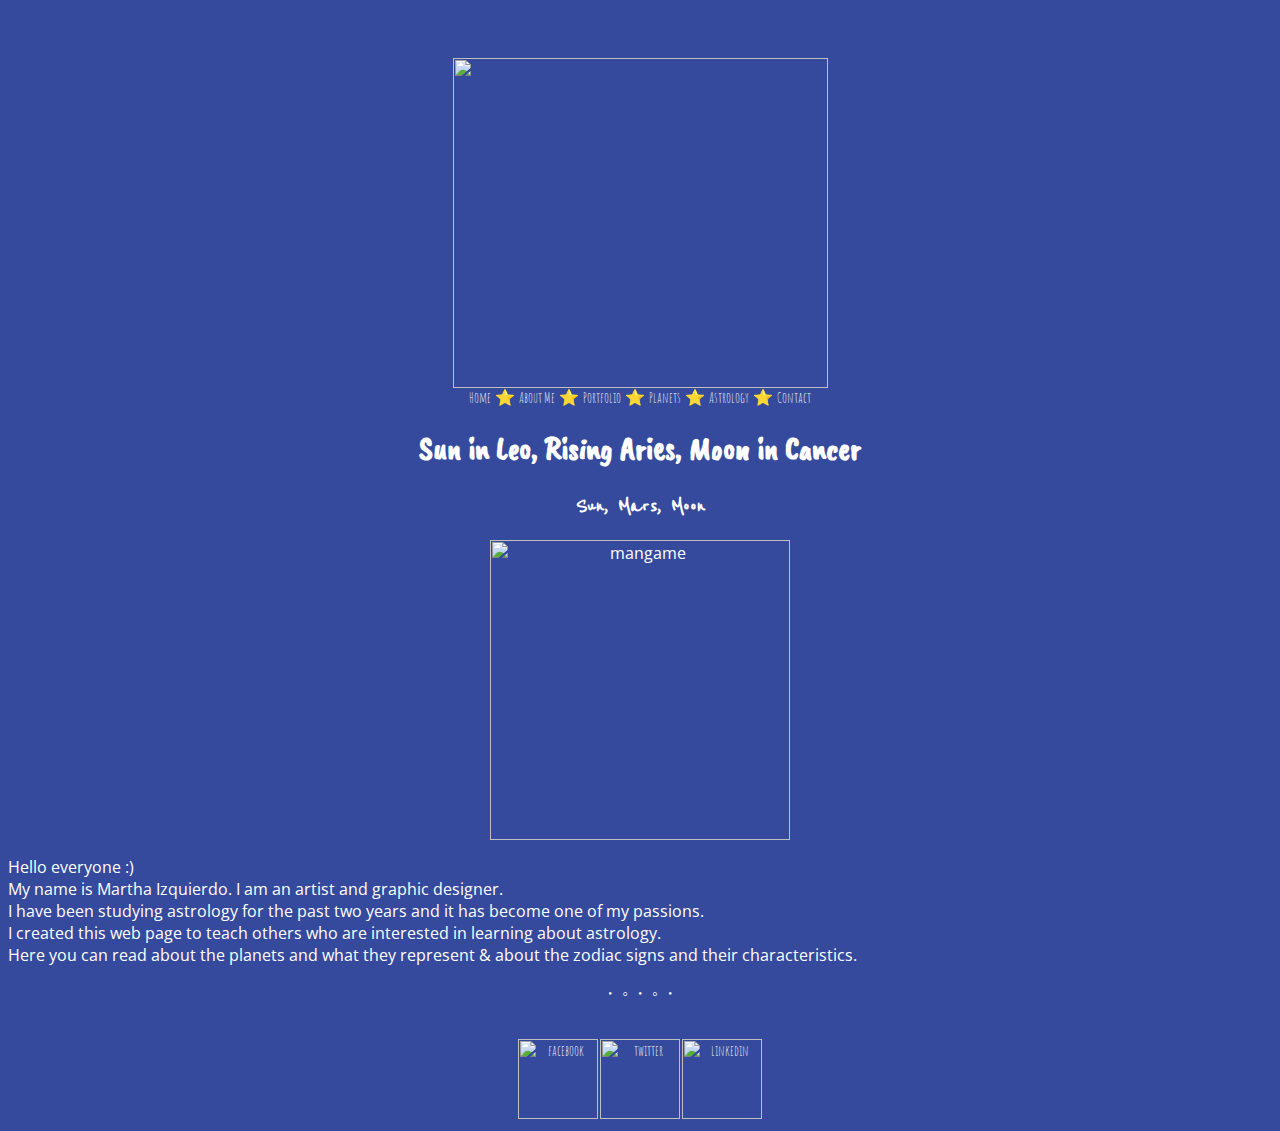
==== about.html @ 75c93f21 "Update about.html" ====
<html>
<head>
<title>About Me !!</title>
<link href='https://fonts.googleapis.com/css?family=Reenie+Beanie' rel='stylesheet' type='text/css'>
<link href='https://fonts.googleapis.com/css?family=Amatic+SC' rel='stylesheet' type='text/css'>
<link href='https://fonts.googleapis.com/css?family=Open+Sans+Condensed:300' rel='stylesheet' type='text/css'>
<link href='https://fonts.googleapis.com/css?family=PT+Sans+Narrow' rel='stylesheet' type='text/css'>
<link href='https://fonts.googleapis.com/css?family=Caveat+Brush' rel='stylesheet' type='text/css'>
<style>
	html {
		background-color: #354a9c;
		padding-top: 50px;
	}
	h1 {
		color: #ffffff;
		font-family: 'Caveat Brush', cursive;
	}
	h2 {
		color:#ffffff;
		font-family: 'Reenie Beanie', cursive;
	}
	p,
	b {
		color: #ffffff;
		font-family: 'Open Sans Condensed', sans-serif;
	}
	a {
		color: #f5f5f5;
		font-size: 90%;
		font-family: 'Amatic SC', cursive;
		text-decoration: none;
	}
	a:hover {
		color: #ffff99;
		font-size: 100%;
	}
</style>
</head>
<p>
<p>
<body>
<center>
<img width="375" height="330" src="http://img.photobucket.com/albums/v139/tOrNsPaDe/LOGOnew1-2.png">
<nav>
<a href="/index.html">Home</a> ⭐ <a href="/about.html">About Me</a> ⭐ <a href="/portfolio.html">Portfolio</a> ⭐ <a href="/planets.html">Planets</a> ⭐ <a href="/astrology.html">Astrology</a> ⭐ <a href="/contact.html">Contact</a>
</nav>
<h1>Sun in Leo, Rising Aries, Moon in Cancer</h1>
<h2>Sun, Mars, Moon</h2>
<p>
<img width="300" height="300" title="the one and only" alt="mangame" src="http://img.photobucket.com/albums/v139/tOrNsPaDe/11899952_1890276031196546_2126529514035237071_n.jpg">
<p align="justify">
	Hello everyone :)<br>
	My name is Martha Izquierdo. I am an artist and graphic designer.<br>
	I have been studying astrology for the past two years and it has become one of my passions.<br>
	I created this web page to teach others who are interested in learning about astrology.<br>
	Here you can read about the planets and what they represent & about the zodiac signs and their characteristics.<br>
<p>・ ◦ ・ ◦ ・</p>
</font>
<br>
<center>
<a href="https://www.facebook.com/profile.php?id=100011765906745">
	<img width="80" height="80" title="facebook" target="_blank" src="http://img.photobucket.com/albums/v139/tOrNsPaDe/fIcon2.jpg">
</a><a href="https://twitter.com/itsanotaboutyou">
	<img width="80" height="80" title="twitter" target="_blank" src="http://img.photobucket.com/albums/v139/tOrNsPaDe/tIcon2.jpg">
</a><a href="https://www.linkedin.com/in/martha-izquierdo-50050811b">
	<img width="80" height="80" title="linkedin" target="_blank" src="http://img.photobucket.com/albums/v139/tOrNsPaDe/Licon2.jpg">
</a>
</body>
</center>
</html>
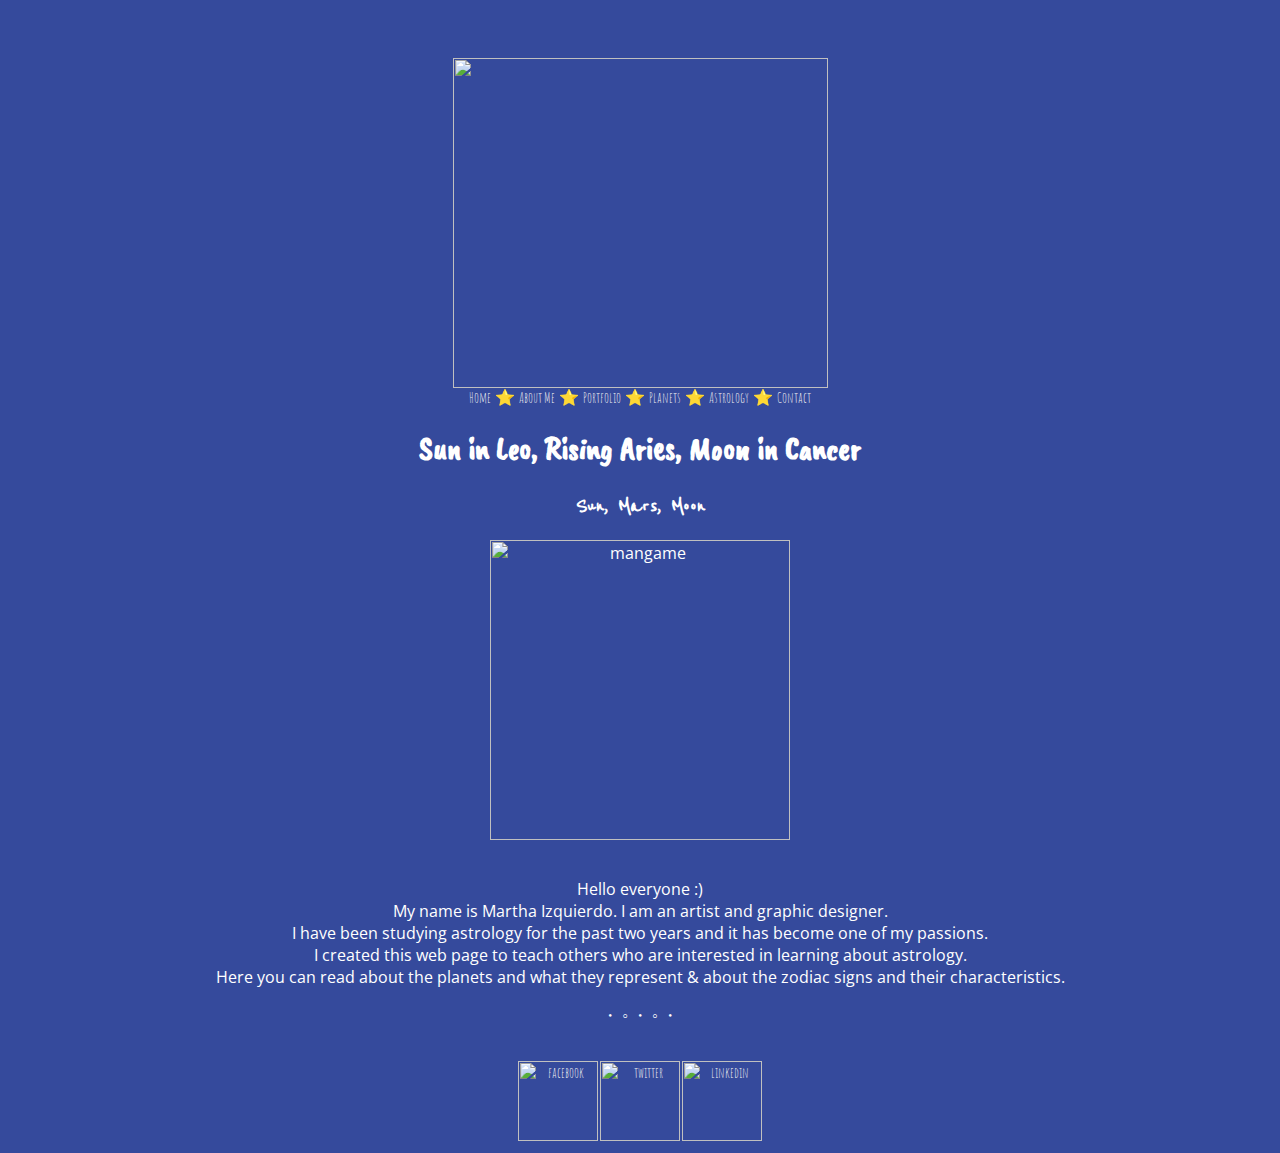
==== commit 9e455aae: "Update about.html" ====
--- a/about.html
+++ b/about.html
@@ -48,8 +48,8 @@
 <h2>Sun, Mars, Moon</h2>
 <p>
 <img width="300" height="300" title="the one and only" alt="mangame" src="http://img.photobucket.com/albums/v139/tOrNsPaDe/11899952_1890276031196546_2126529514035237071_n.jpg">
-<p align="justify">
-	Hello everyone :)<br>
+<p>
+<br>Hello everyone :)<br>
 	My name is Martha Izquierdo. I am an artist and graphic designer.<br>
 	I have been studying astrology for the past two years and it has become one of my passions.<br>
 	I created this web page to teach others who are interested in learning about astrology.<br>
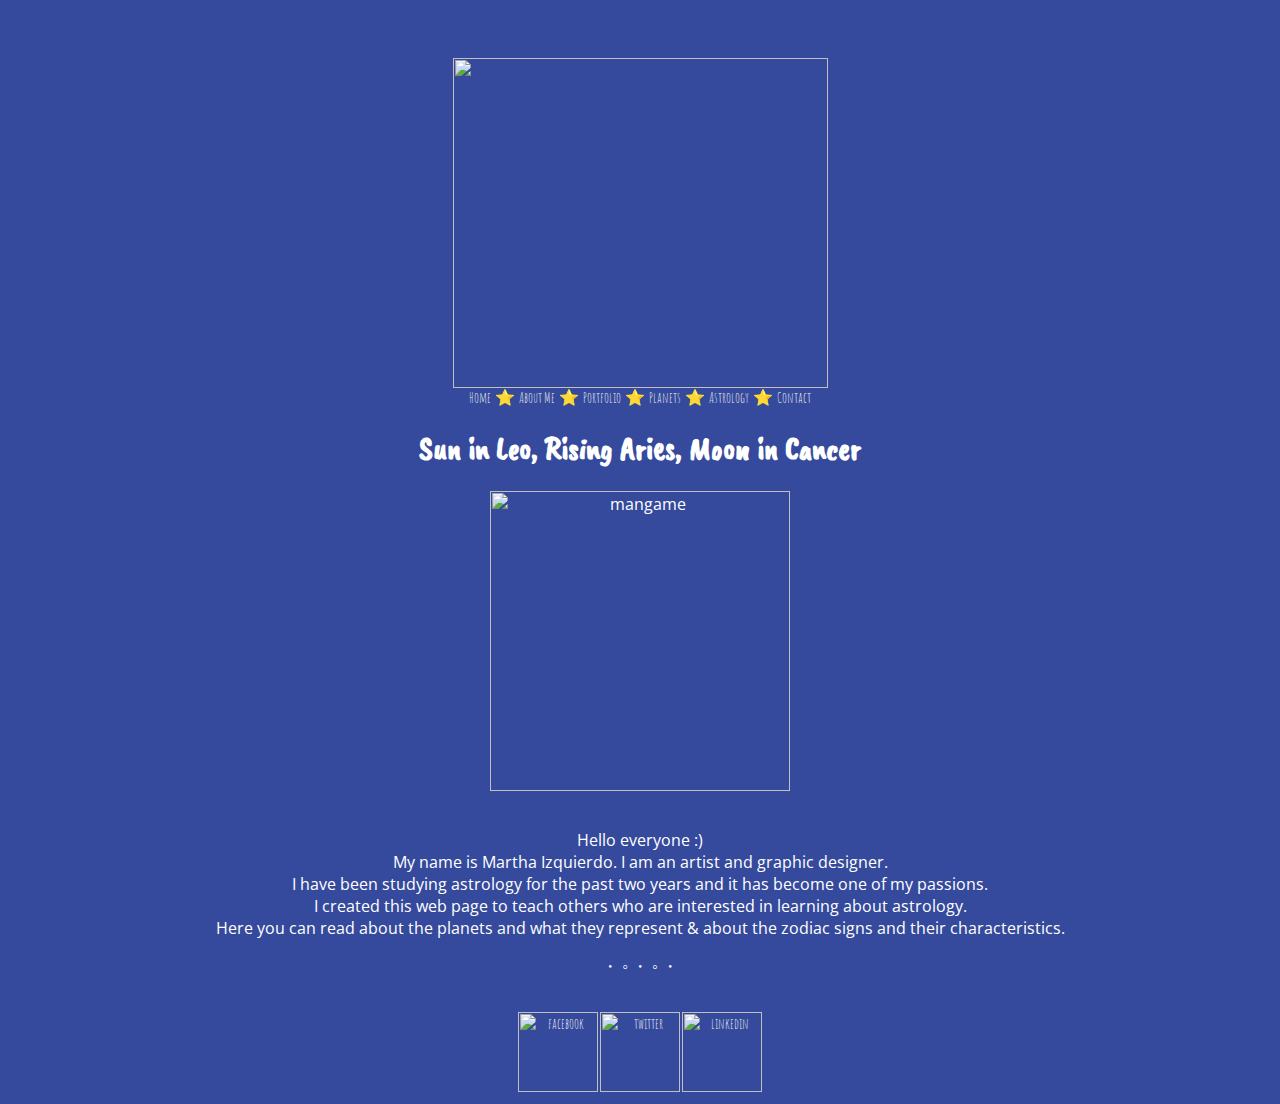
==== commit c18f2b93: "Update about.html" ====
--- a/about.html
+++ b/about.html
@@ -45,7 +45,6 @@
 <a href="/index.html">Home</a> ⭐ <a href="/about.html">About Me</a> ⭐ <a href="/portfolio.html">Portfolio</a> ⭐ <a href="/planets.html">Planets</a> ⭐ <a href="/astrology.html">Astrology</a> ⭐ <a href="/contact.html">Contact</a>
 </nav>
 <h1>Sun in Leo, Rising Aries, Moon in Cancer</h1>
-<h2>Sun, Mars, Moon</h2>
 <p>
 <img width="300" height="300" title="the one and only" alt="mangame" src="http://img.photobucket.com/albums/v139/tOrNsPaDe/11899952_1890276031196546_2126529514035237071_n.jpg">
 <p>
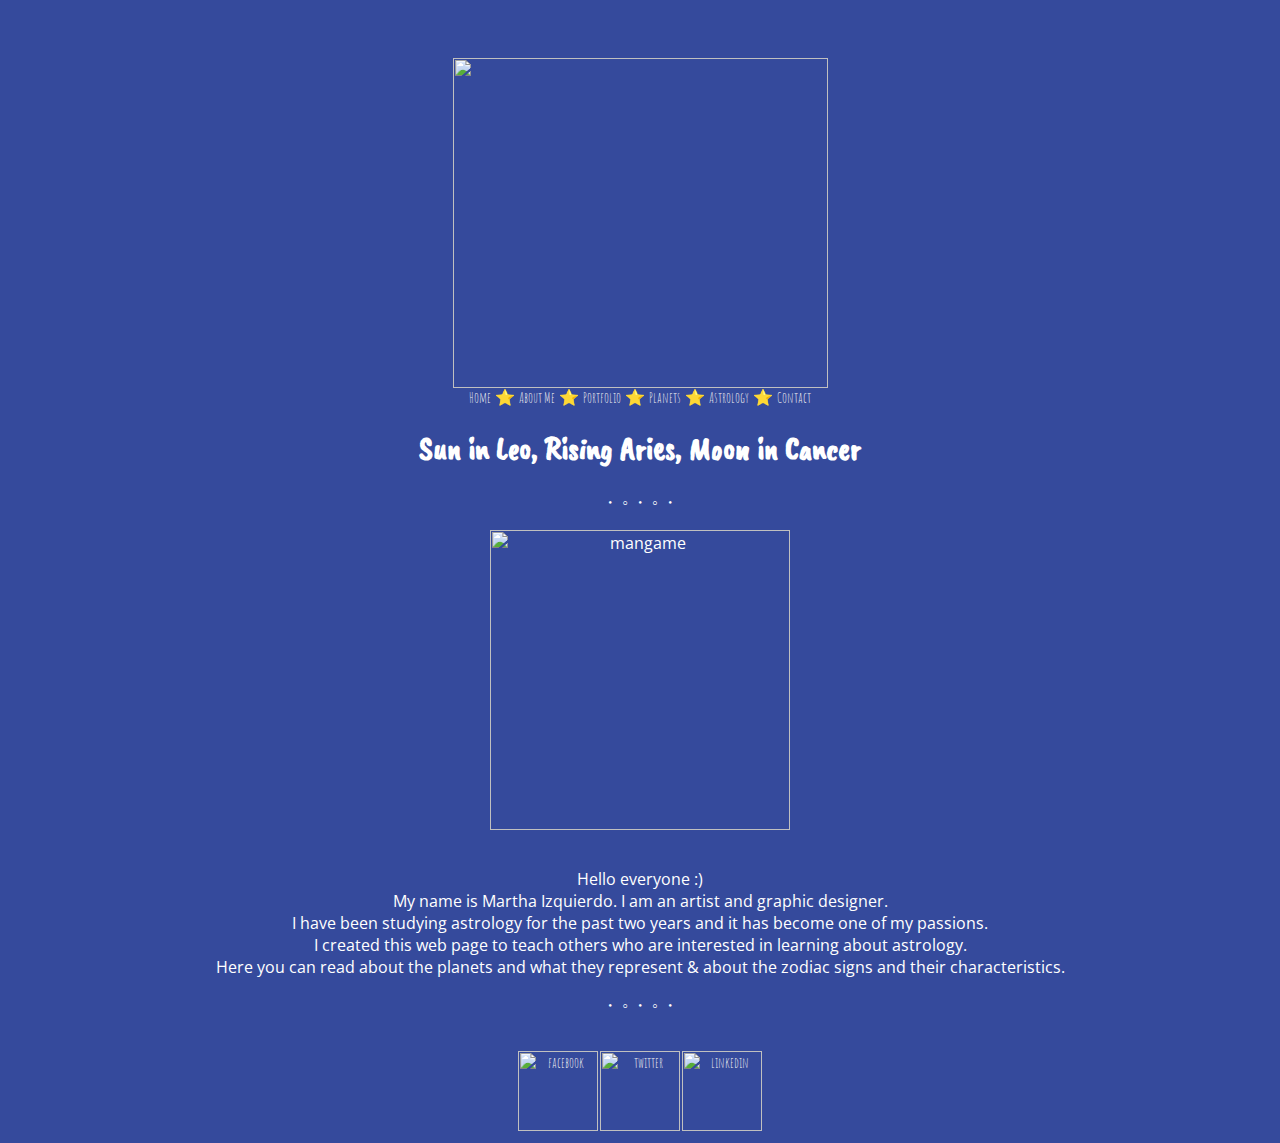
==== commit 7eaa2658: "Update about.html" ====
--- a/about.html
+++ b/about.html
@@ -45,6 +45,7 @@
 <a href="/index.html">Home</a> ⭐ <a href="/about.html">About Me</a> ⭐ <a href="/portfolio.html">Portfolio</a> ⭐ <a href="/planets.html">Planets</a> ⭐ <a href="/astrology.html">Astrology</a> ⭐ <a href="/contact.html">Contact</a>
 </nav>
 <h1>Sun in Leo, Rising Aries, Moon in Cancer</h1>
+<p>・ ◦ ・ ◦ ・</p>
 <p>
 <img width="300" height="300" title="the one and only" alt="mangame" src="http://img.photobucket.com/albums/v139/tOrNsPaDe/11899952_1890276031196546_2126529514035237071_n.jpg">
 <p>
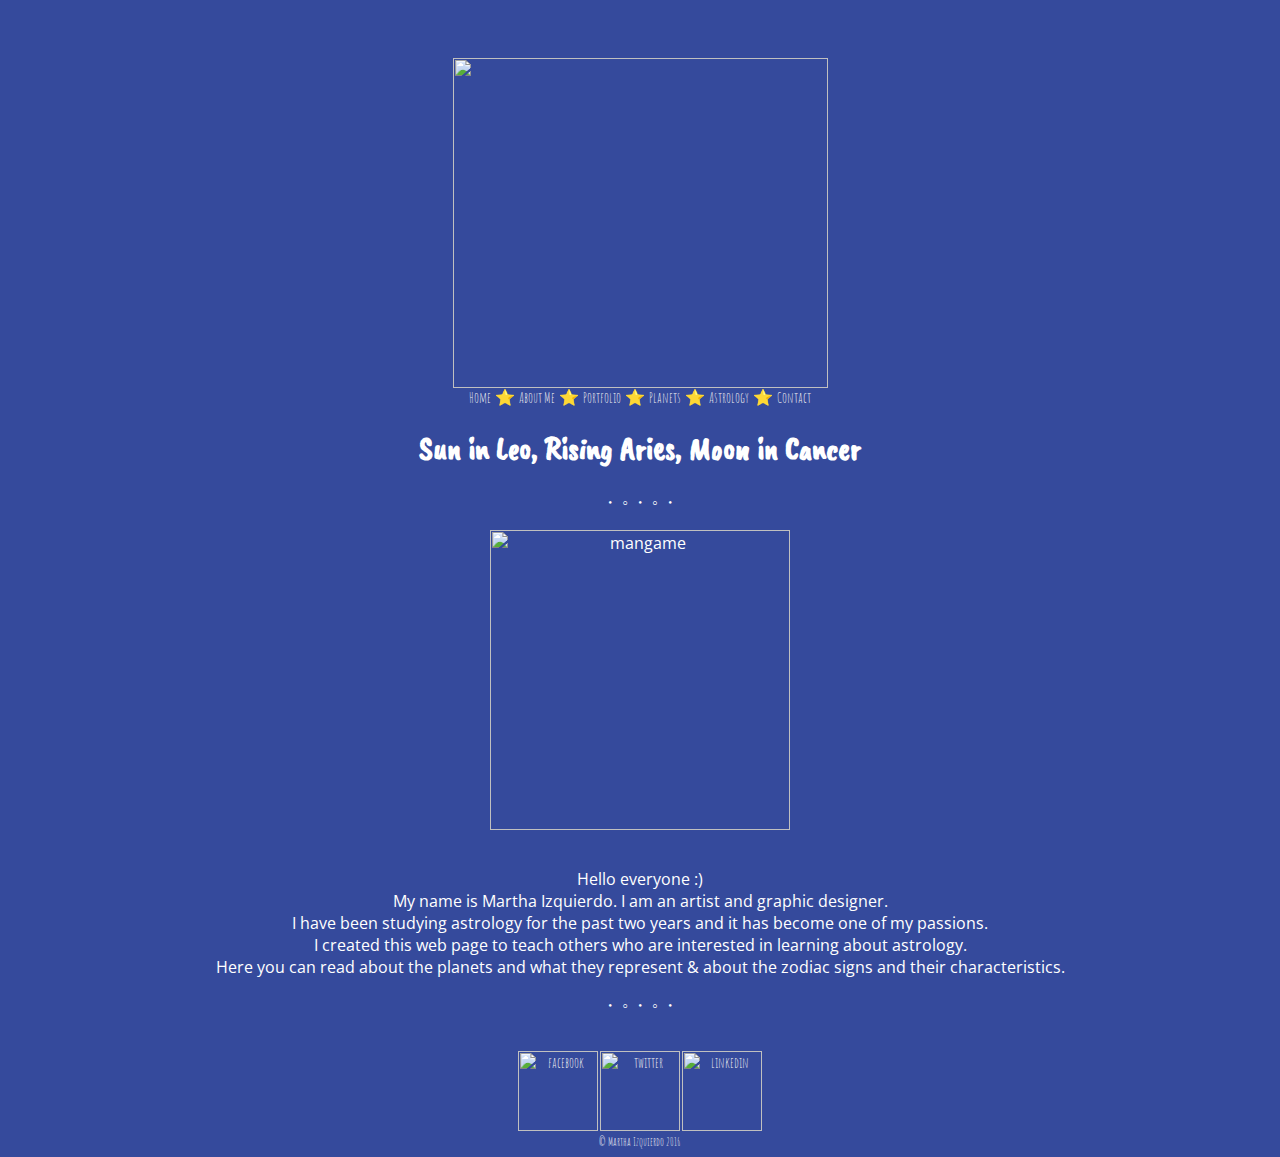
==== commit bed2562b: "Update about.html" ====
--- a/about.html
+++ b/about.html
@@ -34,6 +34,11 @@
 		color: #ffff99;
 		font-size: 100%;
 	}
+	footer {
+		color: #ffffff;
+		font-family: 'Amatic SC', cursive;
+		font-size: 70%;
+	}
 </style>
 </head>
 <p>
@@ -66,5 +71,6 @@
 	<img width="80" height="80" title="linkedin" target="_blank" src="http://img.photobucket.com/albums/v139/tOrNsPaDe/Licon2.jpg">
 </a>
 </body>
+<footer>© Martha Izquierdo 2016</footer>
 </center>
 </html>
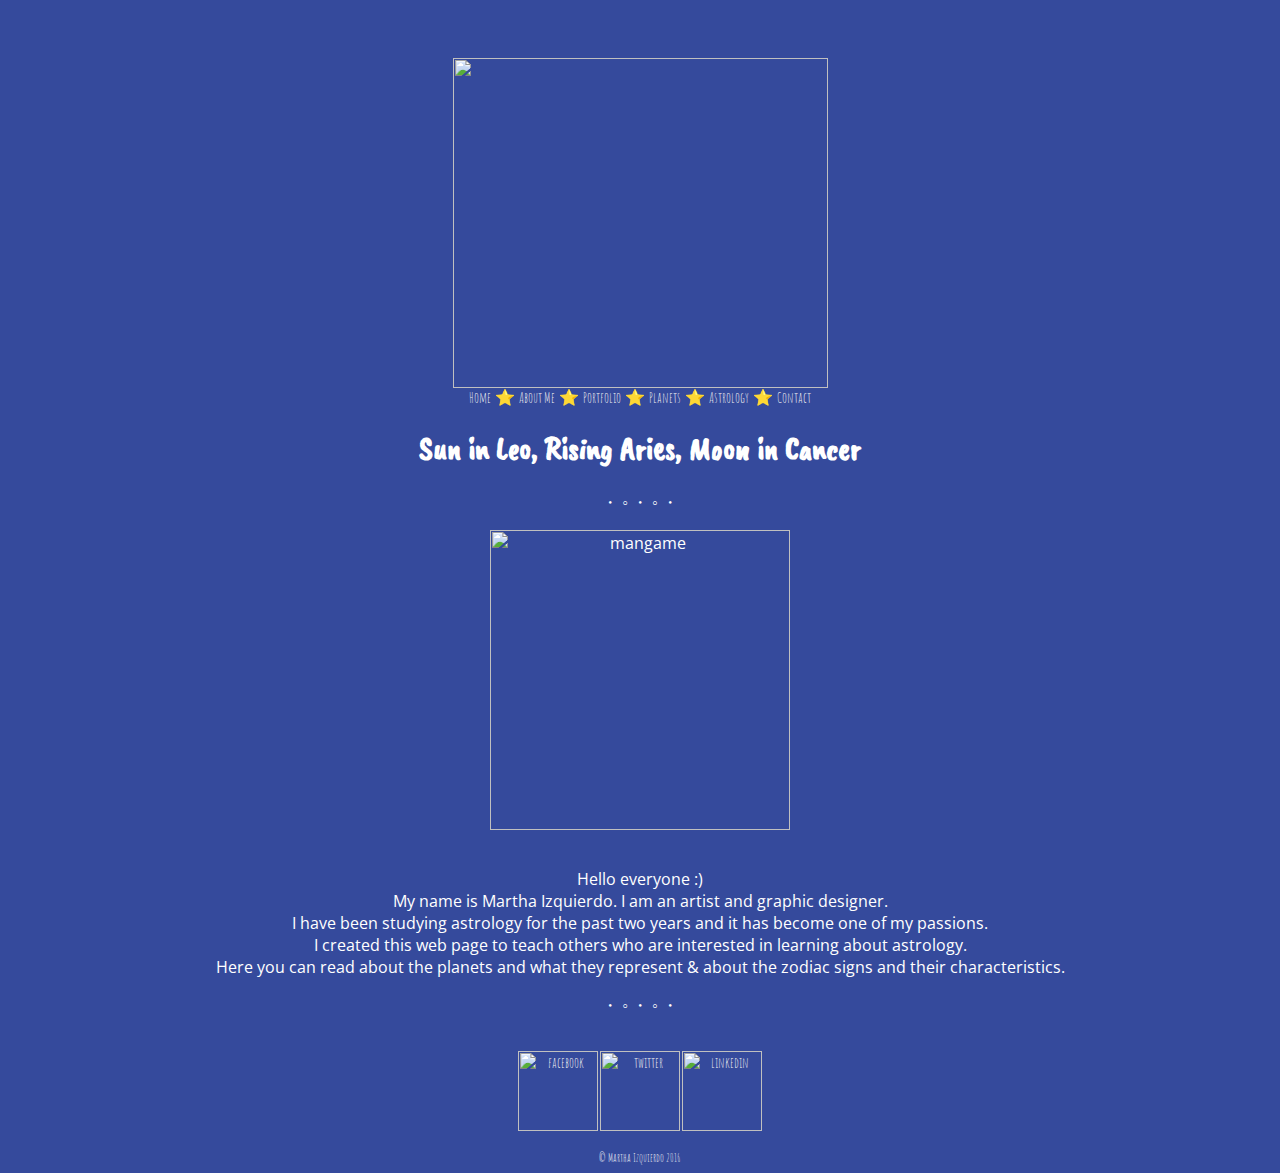
==== commit 96cfe1b5: "Update about.html" ====
--- a/about.html
+++ b/about.html
@@ -71,6 +71,7 @@
 	<img width="80" height="80" title="linkedin" target="_blank" src="http://img.photobucket.com/albums/v139/tOrNsPaDe/Licon2.jpg">
 </a>
 </body>
+<p>
 <footer>© Martha Izquierdo 2016</footer>
 </center>
 </html>
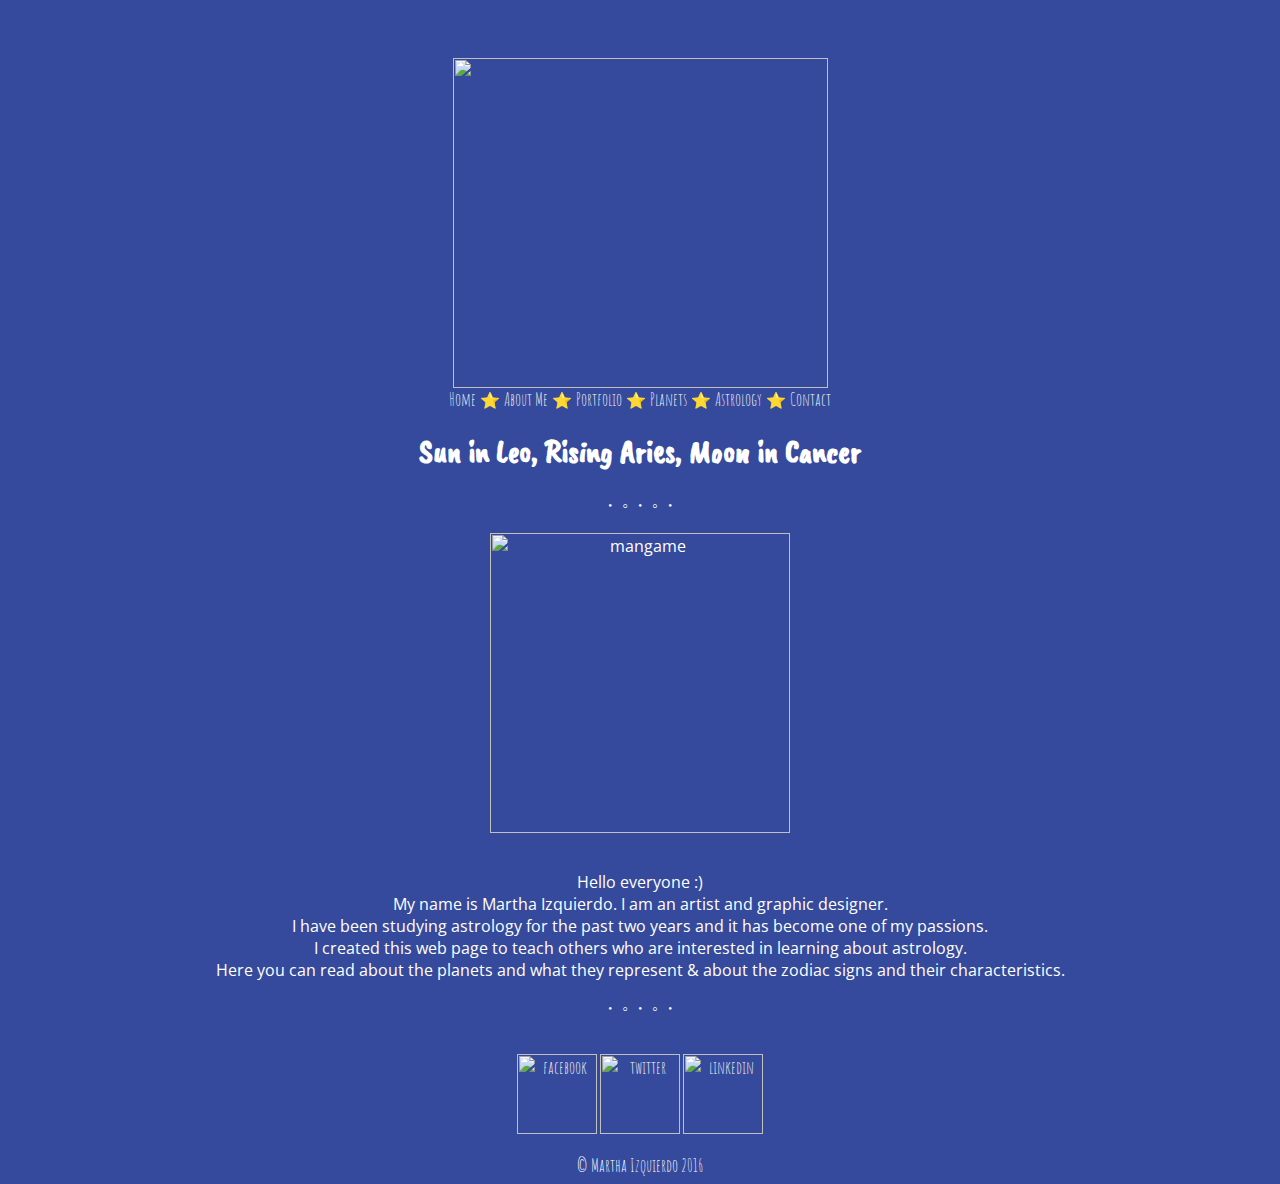
==== commit 8c38da01: "Update about.html" ====
--- a/about.html
+++ b/about.html
@@ -26,18 +26,18 @@
 	}
 	a {
 		color: #f5f5f5;
-		font-size: 90%;
+		font-size: 110%;
 		font-family: 'Amatic SC', cursive;
 		text-decoration: none;
 	}
 	a:hover {
 		color: #ffff99;
-		font-size: 100%;
+		font-size: 120%;
 	}
 	footer {
 		color: #ffffff;
 		font-family: 'Amatic SC', cursive;
-		font-size: 70%;
+		font-size: 110%;
 	}
 </style>
 </head>
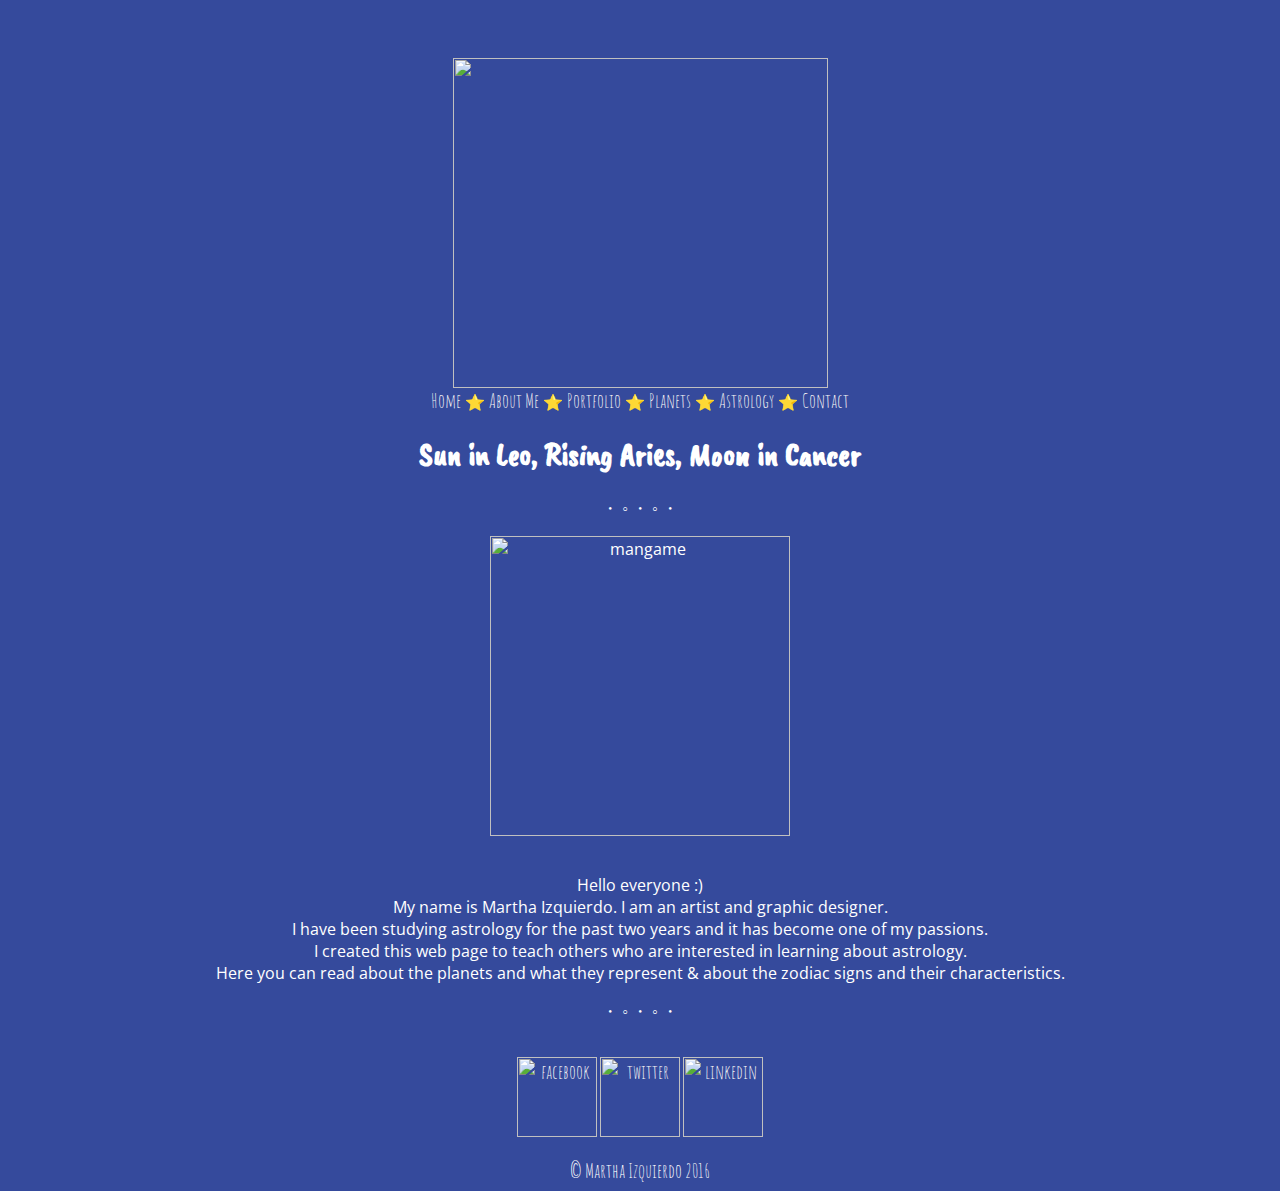
==== commit cd7d1341: "Update about.html" ====
--- a/about.html
+++ b/about.html
@@ -26,18 +26,18 @@
 	}
 	a {
 		color: #f5f5f5;
-		font-size: 110%;
+		font-size: 125%;
 		font-family: 'Amatic SC', cursive;
 		text-decoration: none;
 	}
 	a:hover {
 		color: #ffff99;
-		font-size: 120%;
+		font-size: 135%;
 	}
 	footer {
 		color: #ffffff;
 		font-family: 'Amatic SC', cursive;
-		font-size: 110%;
+		font-size: 125%;
 	}
 </style>
 </head>
